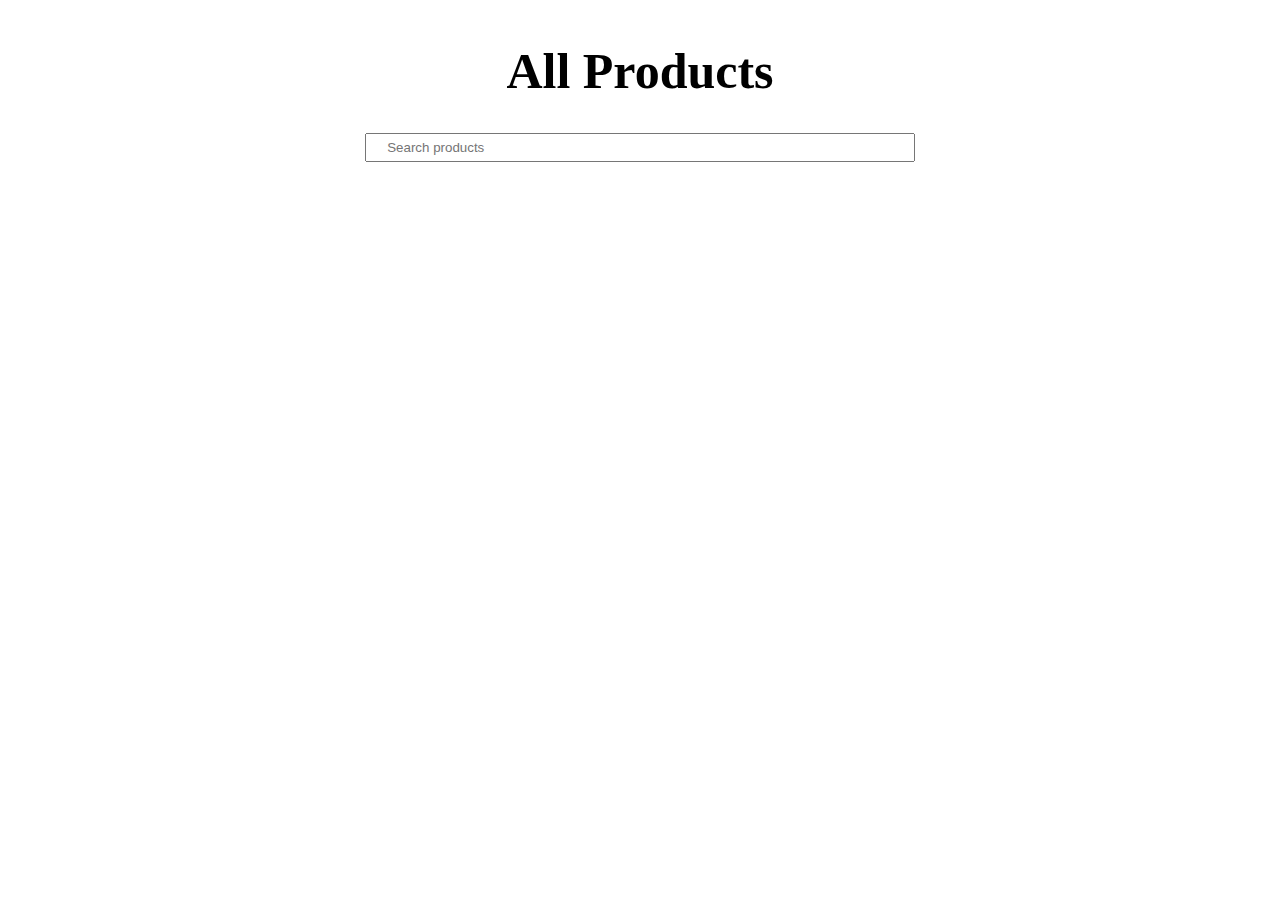
==== Task3/index.html @ b81ba34a "Task3:Searching done through filter fucntion in JS" ====
<!DOCTYPE html>
<html lang="en">
  <head>
    <meta charset="UTF-8" />
    <meta name="viewport" content="width=device-width, initial-scale=1.0" />
    <title>Search and Filter</title>
    <link rel="stylesheet" href="style.css" />
  </head>
  <body>
    <div class="page">
      <h1>All Products</h1>
      <div class="search">
        <input type="text" id="search" placeholder="Search products" />
      </div>
      <div class="container" id="list"></div>
    </div>
    <script src="script.js"></script>
  </body>
</html>
---- Task3/style.css ----
.page{
    display: flex;
    flex-direction: column;
}

#search{
    display: flex;
    justify-content: center;
    padding: 5px 20px;
    width: 40%;
}

.search{
    display: flex;
    justify-content: center;
    align-items: center;
    margin-bottom: 20px;
}

button{
    margin-left: 10px;
    padding: 5px 20px;   
}

h1{
    font-size: 50px;
    text-align: center;
}

.title{
    font-size: 30px;
    text-align: center;
}

.container{
    display: flex;
    flex-wrap: wrap;
    justify-content: center;
}

.image{
    display: block;
    margin-left: auto;
    margin-right: auto;
    width: 50%;
}

.price{
    font-size: 20px;
    text-align: center;
}

.loading-icon{
    text-align: center;
    font-size: 30px;
    display: block;
    margin-left: auto;
    margin-right: auto;
    width: 50%;
    height: 50%;
}
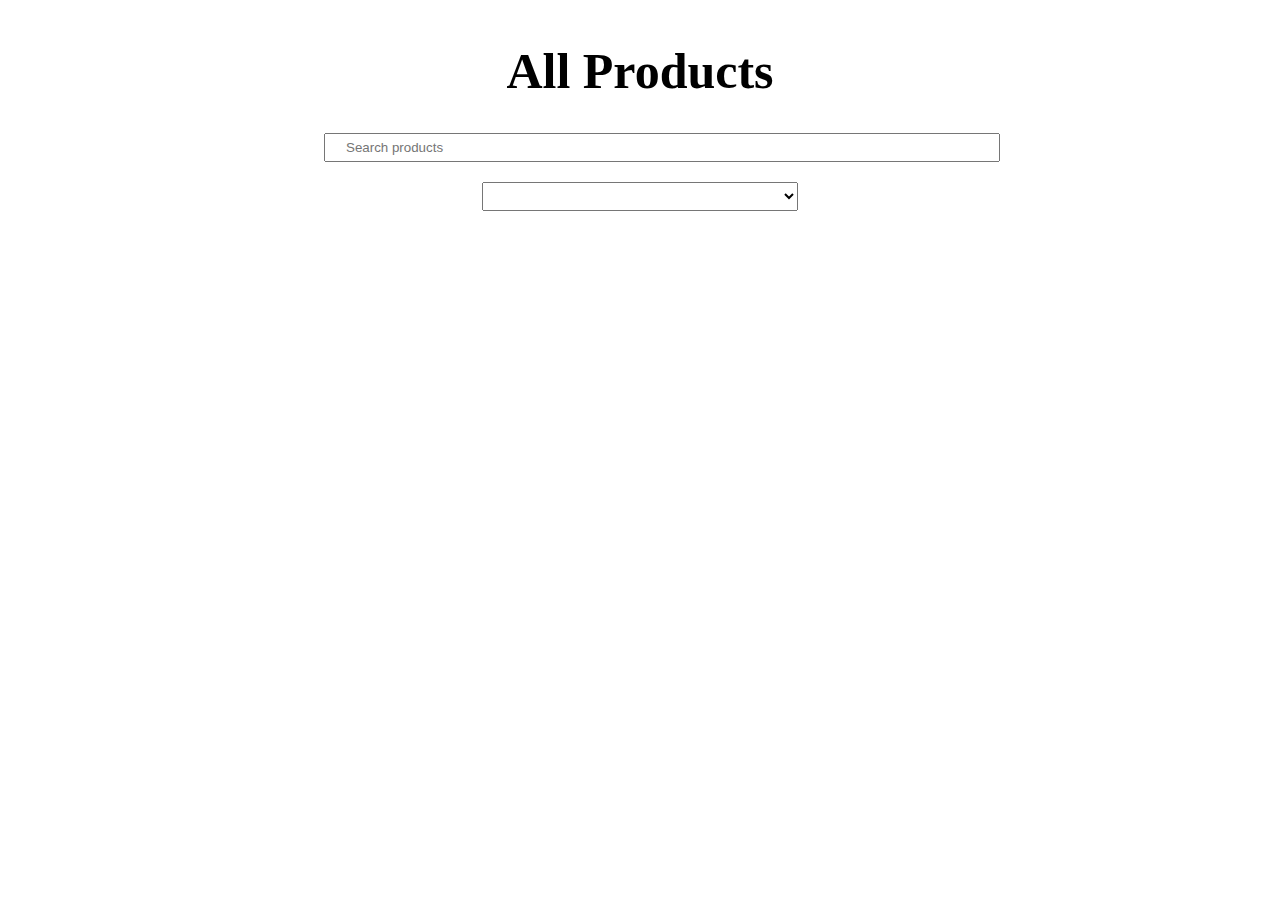
==== commit 50d4a1e6: "Categories dropdown generated through json" ====
--- a/Task3/index.html
+++ b/Task3/index.html
@@ -9,9 +9,8 @@
   <body>
     <div class="page">
       <h1>All Products</h1>
-      <div class="search">
-        <input type="text" id="search" placeholder="Search products" />
-      </div>
+      <input type="text" id="search" placeholder="Search products" />
+      <select id="category"></select>
       <div class="container" id="list"></div>
     </div>
     <script src="script.js"></script>
--- a/Task3/style.css
+++ b/Task3/style.css
@@ -6,20 +6,11 @@
 #search{
     display: flex;
     justify-content: center;
-    padding: 5px 20px;
-    width: 40%;
-}
-
-.search{
-    display: flex;
-    justify-content: center;
     align-items: center;
     margin-bottom: 20px;
-}
-
-button{
-    margin-left: 10px;
-    padding: 5px 20px;   
+    margin-left: 25%;
+    padding: 5px 20px;
+    width: 50%;
 }
 
 h1{
@@ -38,11 +29,19 @@
     justify-content: center;
 }
 
+.card{
+    margin: 10px;
+    padding: 10px;
+    width: 30%;
+    border: 1px solid black;
+    border-radius: 10px;
+}
+
 .image{
     display: block;
     margin-left: auto;
     margin-right: auto;
-    width: 50%;
+    width: 100%;
 }
 
 .price{
@@ -59,3 +58,13 @@
     width: 50%;
     height: 50%;
 }
+
+#category{
+    width: 25%;
+    padding: 5px 10px;
+    margin-left: 37.5%;
+    margin-bottom: 20px;
+    align-items: center;
+    justify-content: center;
+
+}
